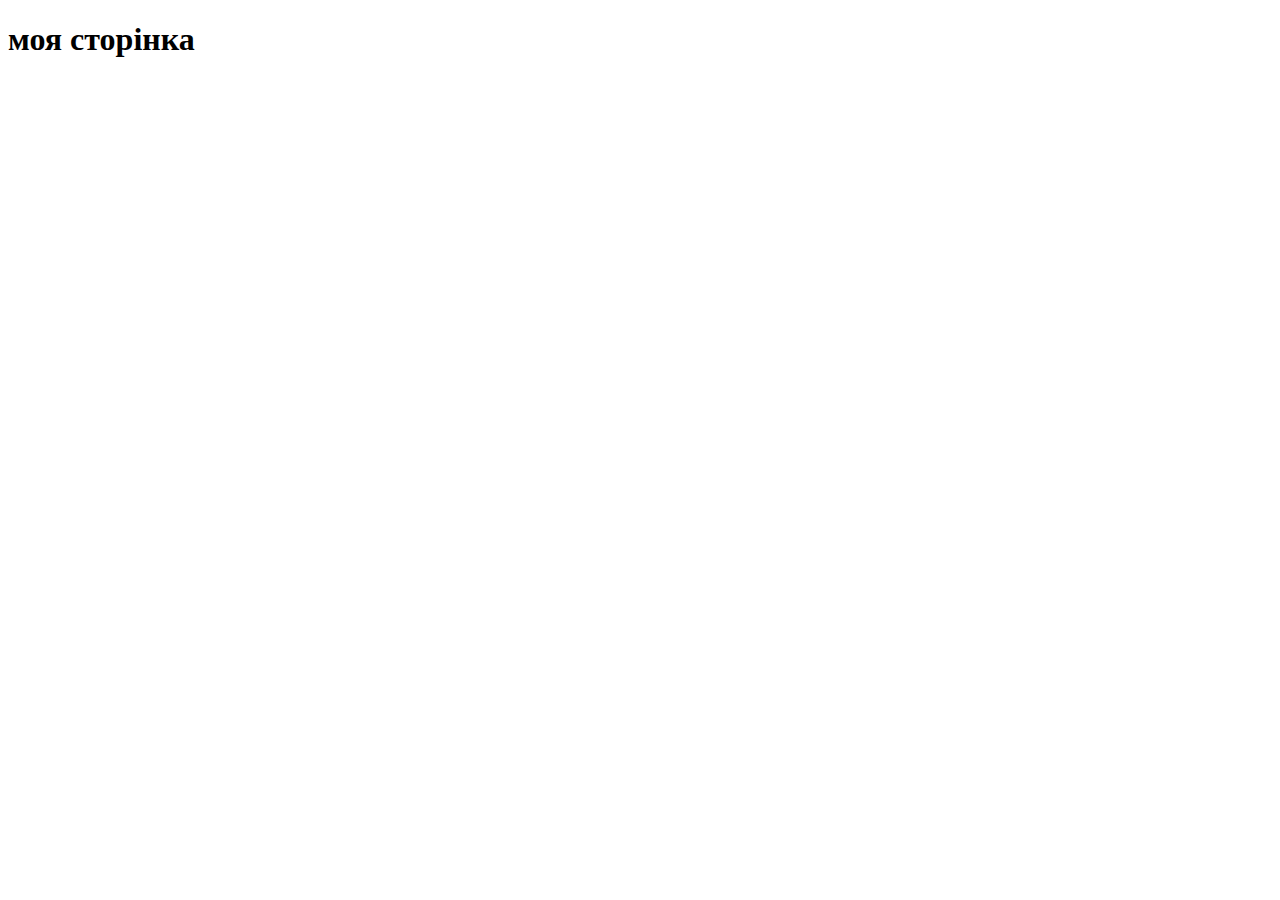
==== lending/index.html @ 5645af1a "first commit" ====
<!DOCTYPE html>
<html lang="uk">
<head>
    <meta charset="UTF-8">
    <meta name="viewport" content="width=device-width, initial-scale=1.0">
    <title>Моршинська лемонада</title>
</head>
<body>
    <h1>моя сторінка</h1>
</body>
</html>
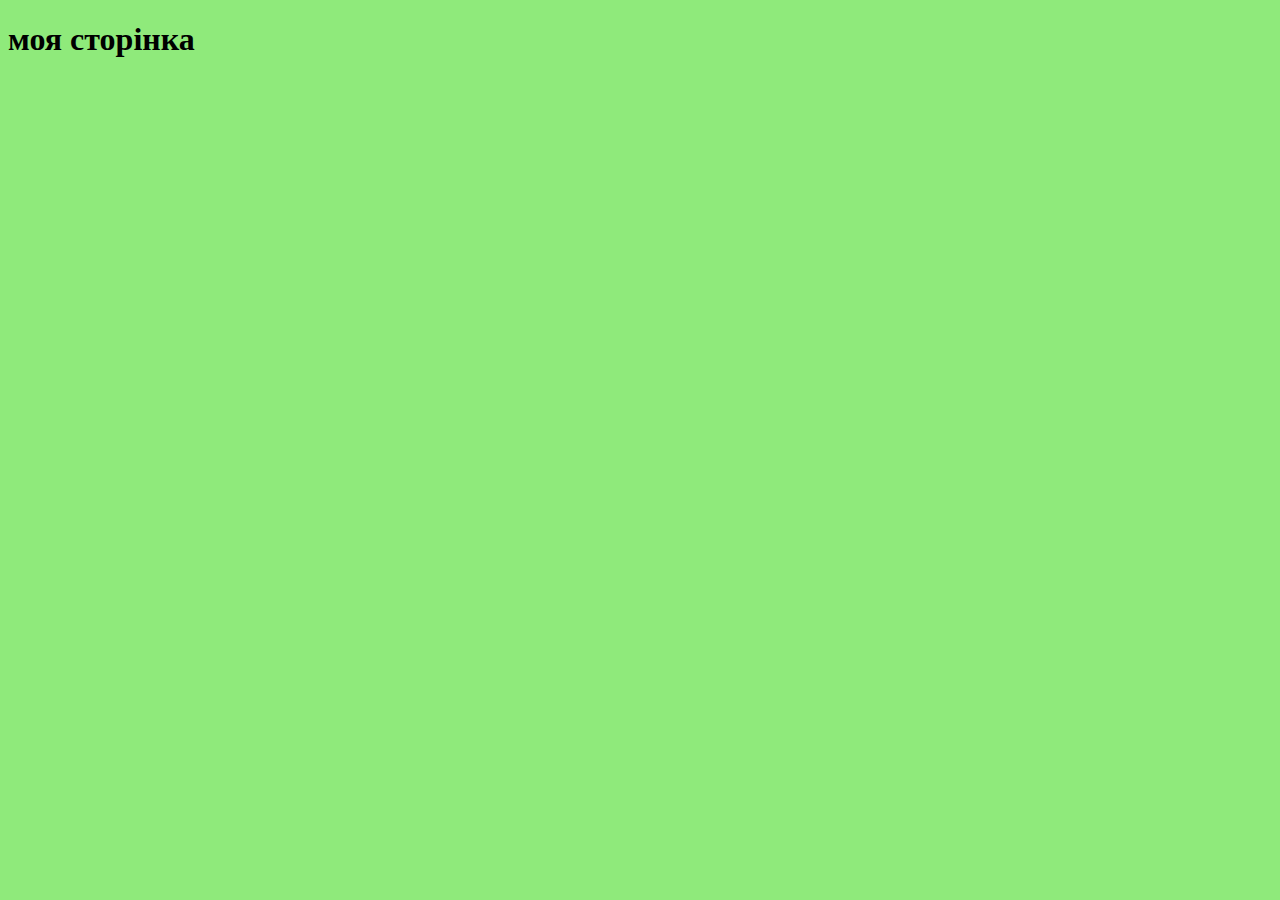
==== commit f7496e9e: "first commit" ====
--- a/lending/index.html
+++ b/lending/index.html
@@ -7,5 +7,6 @@
 </head>
 <body>
     <h1>моя сторінка</h1>
+    <link rel="stylesheet" href="css/style.css">
 </body>
 </html>--- a/lending/css/style.css
+++ b/lending/css/style.css
@@ -0,0 +1,3 @@
+body {
+    background-color: #8fea7b;
+}